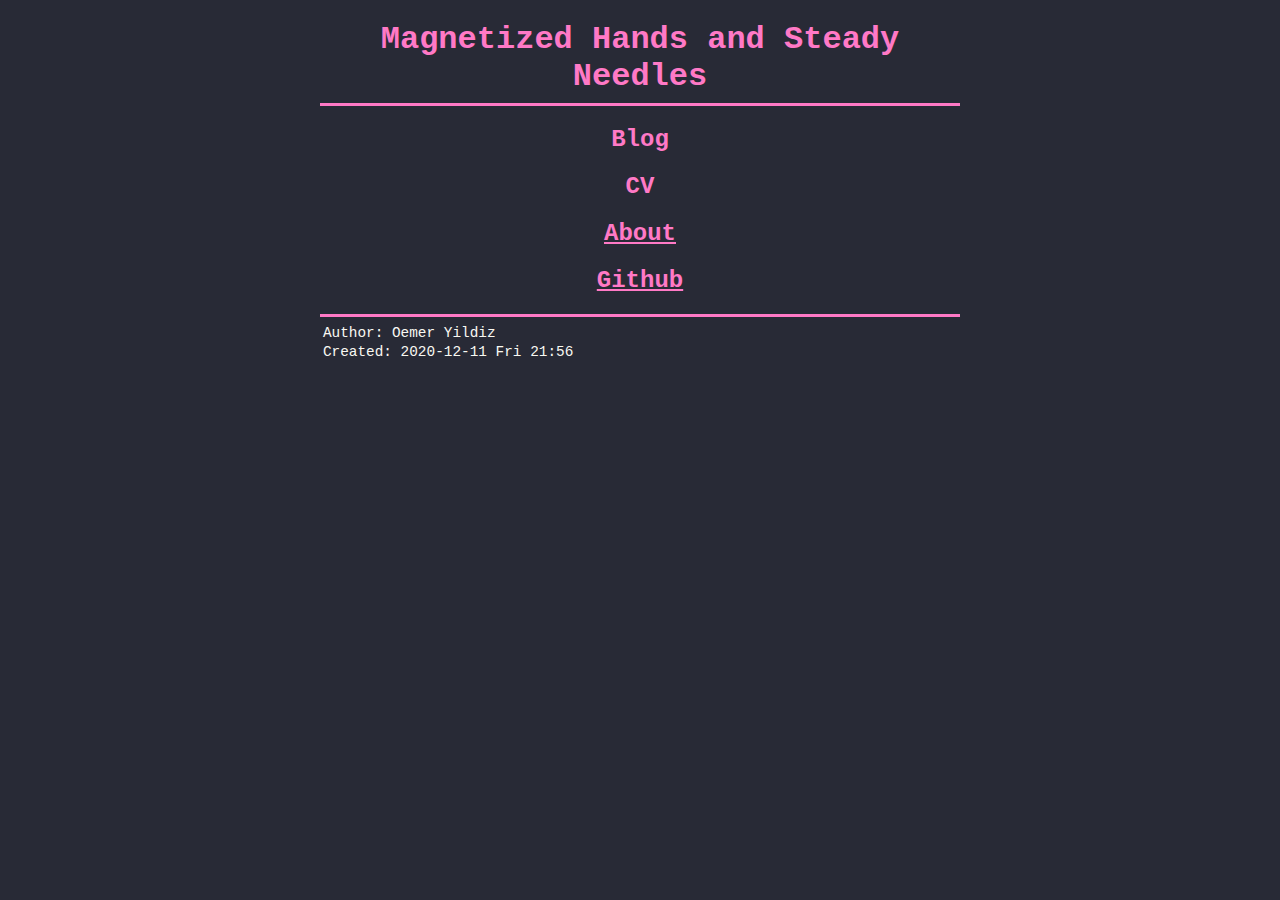
==== index.html @ 8933bb03 "201211 bump" ====
<?xml version="1.0" encoding="utf-8"?>
<!DOCTYPE html PUBLIC "-//W3C//DTD XHTML 1.0 Strict//EN"
"http://www.w3.org/TR/xhtml1/DTD/xhtml1-strict.dtd">
<html xmlns="http://www.w3.org/1999/xhtml" lang="en" xml:lang="en">
<head>
<!-- 2020-12-11 Fri 21:56 -->
<meta http-equiv="Content-Type" content="text/html;charset=utf-8" />
<meta name="viewport" content="width=device-width, initial-scale=1" />
<title>Magnetized Hands and Steady Needles</title>
<meta name="generator" content="Org mode" />
<meta name="author" content="Oemer Yildiz" />
<style type="text/css">
 <!--/*--><![CDATA[/*><!--*/
  .title  { text-align: center;
             margin-bottom: .2em; }
  .subtitle { text-align: center;
              font-size: medium;
              font-weight: bold;
              margin-top:0; }
  .todo   { font-family: monospace; color: red; }
  .done   { font-family: monospace; color: green; }
  .priority { font-family: monospace; color: orange; }
  .tag    { background-color: #eee; font-family: monospace;
            padding: 2px; font-size: 80%; font-weight: normal; }
  .timestamp { color: #bebebe; }
  .timestamp-kwd { color: #5f9ea0; }
  .org-right  { margin-left: auto; margin-right: 0px;  text-align: right; }
  .org-left   { margin-left: 0px;  margin-right: auto; text-align: left; }
  .org-center { margin-left: auto; margin-right: auto; text-align: center; }
  .underline { text-decoration: underline; }
  #postamble p, #preamble p { font-size: 90%; margin: .2em; }
  p.verse { margin-left: 3%; }
  pre {
    border: 1px solid #ccc;
    box-shadow: 3px 3px 3px #eee;
    padding: 8pt;
    font-family: monospace;
    overflow: auto;
    margin: 1.2em;
  }
  pre.src {
    position: relative;
    overflow: auto;
    padding-top: 1.2em;
  }
  pre.src:before {
    display: none;
    position: absolute;
    background-color: white;
    top: -10px;
    right: 10px;
    padding: 3px;
    border: 1px solid black;
  }
  pre.src:hover:before { display: inline;}
  /* Languages per Org manual */
  pre.src-asymptote:before { content: 'Asymptote'; }
  pre.src-awk:before { content: 'Awk'; }
  pre.src-C:before { content: 'C'; }
  /* pre.src-C++ doesn't work in CSS */
  pre.src-clojure:before { content: 'Clojure'; }
  pre.src-css:before { content: 'CSS'; }
  pre.src-D:before { content: 'D'; }
  pre.src-ditaa:before { content: 'ditaa'; }
  pre.src-dot:before { content: 'Graphviz'; }
  pre.src-calc:before { content: 'Emacs Calc'; }
  pre.src-emacs-lisp:before { content: 'Emacs Lisp'; }
  pre.src-fortran:before { content: 'Fortran'; }
  pre.src-gnuplot:before { content: 'gnuplot'; }
  pre.src-haskell:before { content: 'Haskell'; }
  pre.src-hledger:before { content: 'hledger'; }
  pre.src-java:before { content: 'Java'; }
  pre.src-js:before { content: 'Javascript'; }
  pre.src-latex:before { content: 'LaTeX'; }
  pre.src-ledger:before { content: 'Ledger'; }
  pre.src-lisp:before { content: 'Lisp'; }
  pre.src-lilypond:before { content: 'Lilypond'; }
  pre.src-lua:before { content: 'Lua'; }
  pre.src-matlab:before { content: 'MATLAB'; }
  pre.src-mscgen:before { content: 'Mscgen'; }
  pre.src-ocaml:before { content: 'Objective Caml'; }
  pre.src-octave:before { content: 'Octave'; }
  pre.src-org:before { content: 'Org mode'; }
  pre.src-oz:before { content: 'OZ'; }
  pre.src-plantuml:before { content: 'Plantuml'; }
  pre.src-processing:before { content: 'Processing.js'; }
  pre.src-python:before { content: 'Python'; }
  pre.src-R:before { content: 'R'; }
  pre.src-ruby:before { content: 'Ruby'; }
  pre.src-sass:before { content: 'Sass'; }
  pre.src-scheme:before { content: 'Scheme'; }
  pre.src-screen:before { content: 'Gnu Screen'; }
  pre.src-sed:before { content: 'Sed'; }
  pre.src-sh:before { content: 'shell'; }
  pre.src-sql:before { content: 'SQL'; }
  pre.src-sqlite:before { content: 'SQLite'; }
  /* additional languages in org.el's org-babel-load-languages alist */
  pre.src-forth:before { content: 'Forth'; }
  pre.src-io:before { content: 'IO'; }
  pre.src-J:before { content: 'J'; }
  pre.src-makefile:before { content: 'Makefile'; }
  pre.src-maxima:before { content: 'Maxima'; }
  pre.src-perl:before { content: 'Perl'; }
  pre.src-picolisp:before { content: 'Pico Lisp'; }
  pre.src-scala:before { content: 'Scala'; }
  pre.src-shell:before { content: 'Shell Script'; }
  pre.src-ebnf2ps:before { content: 'ebfn2ps'; }
  /* additional language identifiers per "defun org-babel-execute"
       in ob-*.el */
  pre.src-cpp:before  { content: 'C++'; }
  pre.src-abc:before  { content: 'ABC'; }
  pre.src-coq:before  { content: 'Coq'; }
  pre.src-groovy:before  { content: 'Groovy'; }
  /* additional language identifiers from org-babel-shell-names in
     ob-shell.el: ob-shell is the only babel language using a lambda to put
     the execution function name together. */
  pre.src-bash:before  { content: 'bash'; }
  pre.src-csh:before  { content: 'csh'; }
  pre.src-ash:before  { content: 'ash'; }
  pre.src-dash:before  { content: 'dash'; }
  pre.src-ksh:before  { content: 'ksh'; }
  pre.src-mksh:before  { content: 'mksh'; }
  pre.src-posh:before  { content: 'posh'; }
  /* Additional Emacs modes also supported by the LaTeX listings package */
  pre.src-ada:before { content: 'Ada'; }
  pre.src-asm:before { content: 'Assembler'; }
  pre.src-caml:before { content: 'Caml'; }
  pre.src-delphi:before { content: 'Delphi'; }
  pre.src-html:before { content: 'HTML'; }
  pre.src-idl:before { content: 'IDL'; }
  pre.src-mercury:before { content: 'Mercury'; }
  pre.src-metapost:before { content: 'MetaPost'; }
  pre.src-modula-2:before { content: 'Modula-2'; }
  pre.src-pascal:before { content: 'Pascal'; }
  pre.src-ps:before { content: 'PostScript'; }
  pre.src-prolog:before { content: 'Prolog'; }
  pre.src-simula:before { content: 'Simula'; }
  pre.src-tcl:before { content: 'tcl'; }
  pre.src-tex:before { content: 'TeX'; }
  pre.src-plain-tex:before { content: 'Plain TeX'; }
  pre.src-verilog:before { content: 'Verilog'; }
  pre.src-vhdl:before { content: 'VHDL'; }
  pre.src-xml:before { content: 'XML'; }
  pre.src-nxml:before { content: 'XML'; }
  /* add a generic configuration mode; LaTeX export needs an additional
     (add-to-list 'org-latex-listings-langs '(conf " ")) in .emacs */
  pre.src-conf:before { content: 'Configuration File'; }

  table { border-collapse:collapse; }
  caption.t-above { caption-side: top; }
  caption.t-bottom { caption-side: bottom; }
  td, th { vertical-align:top;  }
  th.org-right  { text-align: center;  }
  th.org-left   { text-align: center;   }
  th.org-center { text-align: center; }
  td.org-right  { text-align: right;  }
  td.org-left   { text-align: left;   }
  td.org-center { text-align: center; }
  dt { font-weight: bold; }
  .footpara { display: inline; }
  .footdef  { margin-bottom: 1em; }
  .figure { padding: 1em; }
  .figure p { text-align: center; }
  .equation-container {
    display: table;
    text-align: center;
    width: 100%;
  }
  .equation {
    vertical-align: middle;
  }
  .equation-label {
    display: table-cell;
    text-align: right;
    vertical-align: middle;
  }
  .inlinetask {
    padding: 10px;
    border: 2px solid gray;
    margin: 10px;
    background: #ffffcc;
  }
  #org-div-home-and-up
   { text-align: right; font-size: 70%; white-space: nowrap; }
  textarea { overflow-x: auto; }
  .linenr { font-size: smaller }
  .code-highlighted { background-color: #ffff00; }
  .org-info-js_info-navigation { border-style: none; }
  #org-info-js_console-label
    { font-size: 10px; font-weight: bold; white-space: nowrap; }
  .org-info-js_search-highlight
    { background-color: #ffff00; color: #000000; font-weight: bold; }
  .org-svg { width: 90%; }
  /*]]>*/-->
</style>
<link rel="stylesheet"
                  href="css/default.css" type="text/css"/>
<script type="text/javascript">
// @license magnet:?xt=urn:btih:e95b018ef3580986a04669f1b5879592219e2a7a&dn=public-domain.txt Public Domain
<!--/*--><![CDATA[/*><!--*/
     function CodeHighlightOn(elem, id)
     {
       var target = document.getElementById(id);
       if(null != target) {
         elem.classList.add("code-highlighted");
         target.classList.add("code-highlighted");
       }
     }
     function CodeHighlightOff(elem, id)
     {
       var target = document.getElementById(id);
       if(null != target) {
         elem.classList.remove("code-highlighted");
         target.classList.remove("code-highlighted");
       }
     }
    /*]]>*///-->
// @license-end
</script>
</head>
<body>
<div id="content">
<h1 class="title">Magnetized Hands and Steady Needles</h1>
<hr></hr>

<div id="outline-container-orgfd28c47" class="outline-2">
<h2 id="orgfd28c47">Blog</h2>
</div>
<div id="outline-container-org558f007" class="outline-2">
<h2 id="org558f007">CV</h2>
</div>
<div id="outline-container-org6ab0204" class="outline-2">
<h2 id="org6ab0204"><a href="about.html">About</a></h2>
</div>
<div id="outline-container-org5783518" class="outline-2">
<h2 id="org5783518"><a href="https://github.com/ofyildiz">Github</a></h2>
<div class="outline-text-2" id="text-org5783518">
<hr></hr>
</div>
</div>
</div>
<div id="postamble" class="status">
<p class="author">Author: Oemer Yildiz</p>
<p class="date">Created: 2020-12-11 Fri 21:56</p>
</div>
</body>
</html>
---- css/default.css ----
body {
background-color: #282a36;
color: #f8f8f2;
font-size: 1rem;
font-family: Liberation Mono;
text-align: justify;
margin-left: 25%;
margin-right: 25%;
}

table {
width: auto;
margin-left: auto;
margin-right: auto;
}

h1 {
color: #ff79c6;
text-align: center;
}

h2 {
color: #ff79c6;
text-align: center;
}

hr {
border: 3px solid #ff79c6;
border-style: none none solid;
}

a:link {
color: #ff79c6;
}

a:visited {
color: #bd93f9;
}

a:hover {
color: #ff79c6;
}

a:active {
color: #bd93f9;
}
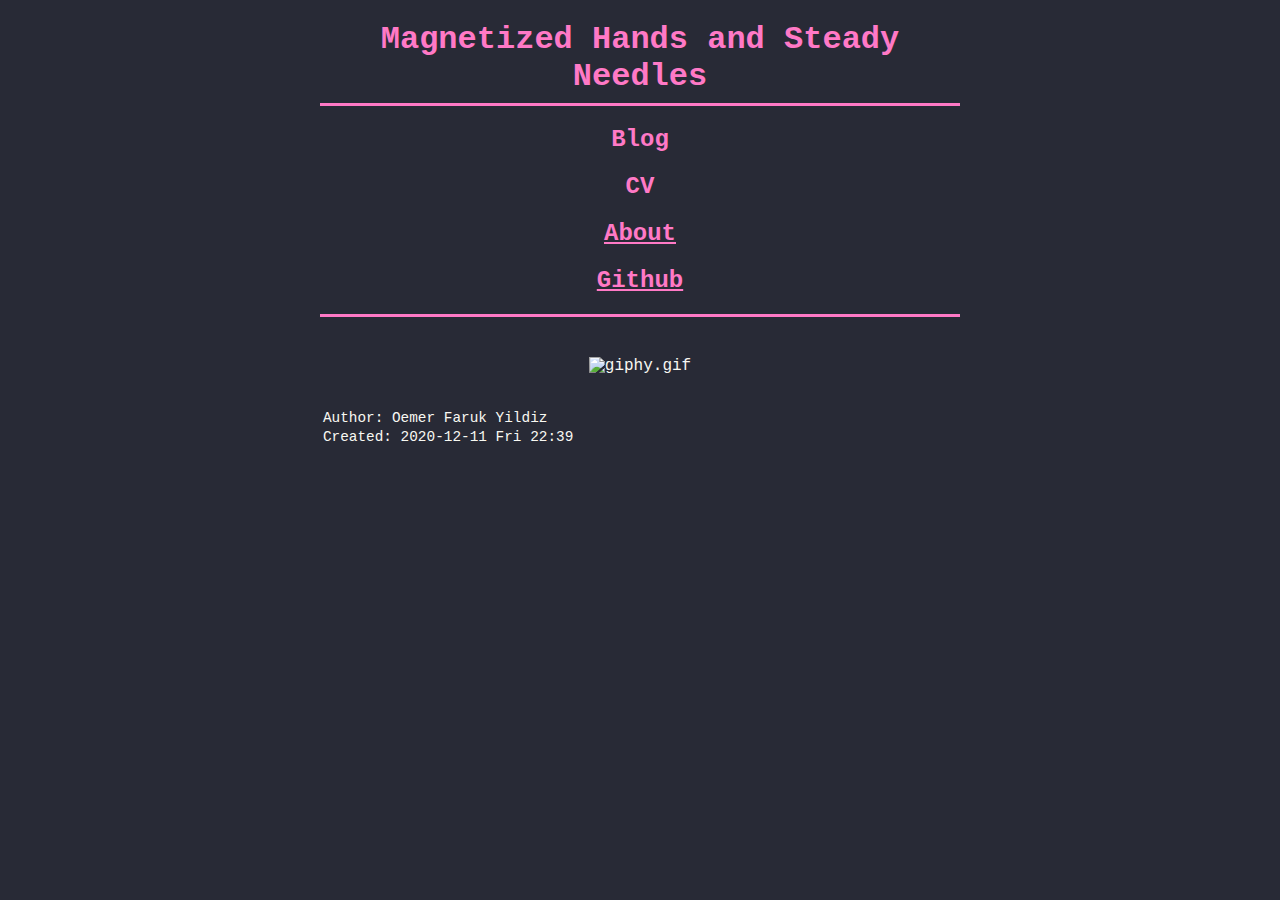
==== commit fa4cac77: "201211224844 bump" ====
--- a/index.html
+++ b/index.html
@@ -3,12 +3,12 @@
 "http://www.w3.org/TR/xhtml1/DTD/xhtml1-strict.dtd">
 <html xmlns="http://www.w3.org/1999/xhtml" lang="en" xml:lang="en">
 <head>
-<!-- 2020-12-11 Fri 21:56 -->
+<!-- 2020-12-11 Fri 22:39 -->
 <meta http-equiv="Content-Type" content="text/html;charset=utf-8" />
 <meta name="viewport" content="width=device-width, initial-scale=1" />
 <title>Magnetized Hands and Steady Needles</title>
 <meta name="generator" content="Org mode" />
-<meta name="author" content="Oemer Yildiz" />
+<meta name="author" content="Oemer Faruk Yildiz" />
 <style type="text/css">
  <!--/*--><![CDATA[/*><!--*/
   .title  { text-align: center;
@@ -236,12 +236,18 @@
 <h2 id="org5783518"><a href="https://github.com/ofyildiz">Github</a></h2>
 <div class="outline-text-2" id="text-org5783518">
 <hr></hr>
+
+
+<div id="org2d385ca" class="figure">
+<p><img src="https://media.giphy.com/media/FqdGGgugkC4Xm/giphy.gif" alt="giphy.gif" />
+</p>
+</div>
 </div>
 </div>
 </div>
 <div id="postamble" class="status">
-<p class="author">Author: Oemer Yildiz</p>
-<p class="date">Created: 2020-12-11 Fri 21:56</p>
+<p class="author">Author: Oemer Faruk Yildiz</p>
+<p class="date">Created: 2020-12-11 Fri 22:39</p>
 </div>
 </body>
 </html>
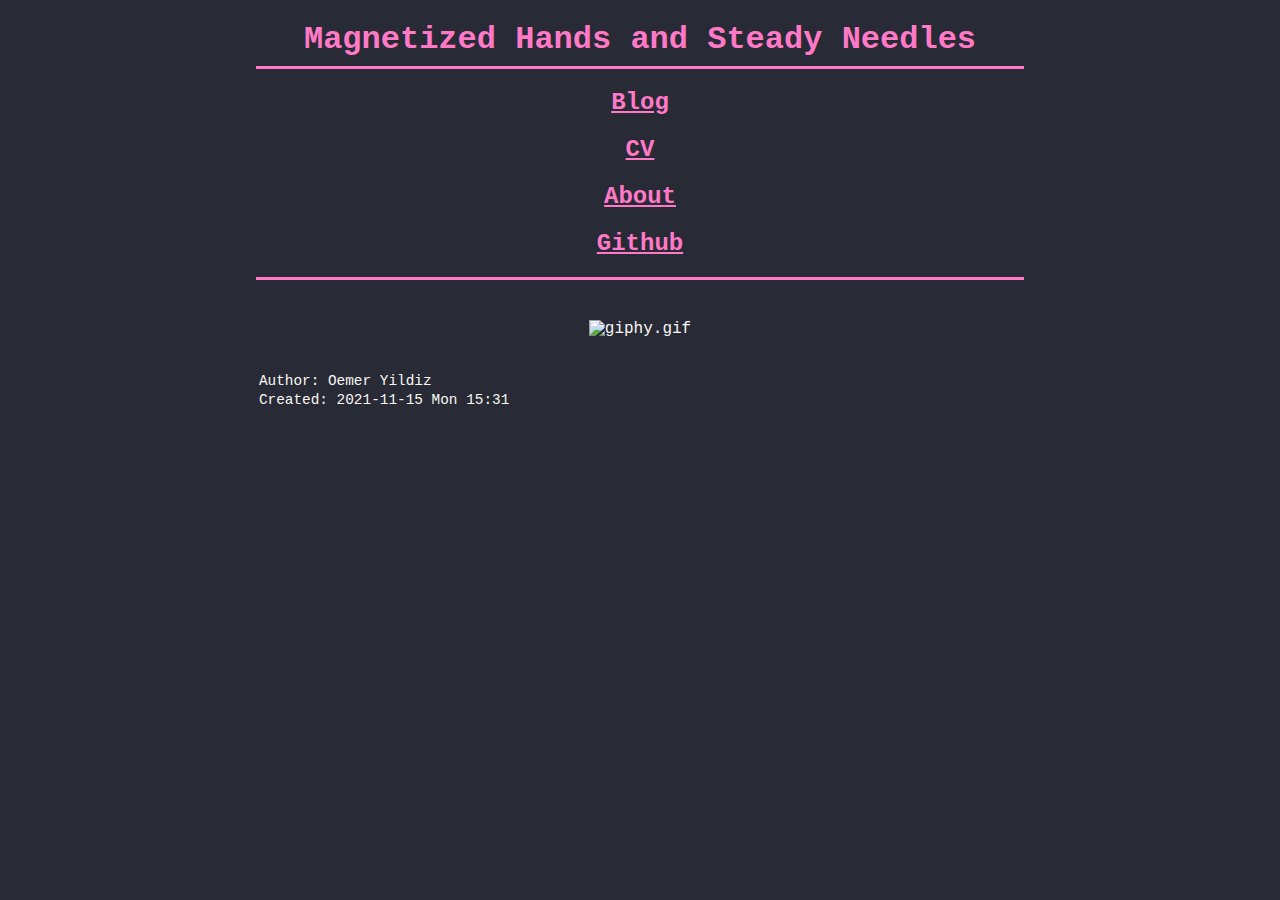
==== commit 9931c227: "bump 211115153617" ====
--- a/index.html
+++ b/index.html
@@ -3,14 +3,14 @@
 "http://www.w3.org/TR/xhtml1/DTD/xhtml1-strict.dtd">
 <html xmlns="http://www.w3.org/1999/xhtml" lang="en" xml:lang="en">
 <head>
-<!-- 2020-12-11 Fri 22:39 -->
+<!-- 2021-11-15 Mon 15:31 -->
 <meta http-equiv="Content-Type" content="text/html;charset=utf-8" />
 <meta name="viewport" content="width=device-width, initial-scale=1" />
 <title>Magnetized Hands and Steady Needles</title>
-<meta name="generator" content="Org mode" />
-<meta name="author" content="Oemer Faruk Yildiz" />
-<style type="text/css">
- <!--/*--><![CDATA[/*><!--*/
+<meta name="author" content="Oemer Yildiz" />
+<meta name="generator" content="Org Mode" />
+<style>
+  #content { max-width: 60em; margin: auto; }
   .title  { text-align: center;
              margin-bottom: .2em; }
   .subtitle { text-align: center;
@@ -31,8 +31,9 @@
   #postamble p, #preamble p { font-size: 90%; margin: .2em; }
   p.verse { margin-left: 3%; }
   pre {
-    border: 1px solid #ccc;
-    box-shadow: 3px 3px 3px #eee;
+    border: 1px solid #e6e6e6;
+    border-radius: 3px;
+    background-color: #f2f2f2;
     padding: 8pt;
     font-family: monospace;
     overflow: auto;
@@ -41,21 +42,21 @@
   pre.src {
     position: relative;
     overflow: auto;
-    padding-top: 1.2em;
   }
   pre.src:before {
     display: none;
     position: absolute;
-    background-color: white;
-    top: -10px;
-    right: 10px;
+    top: -8px;
+    right: 12px;
     padding: 3px;
-    border: 1px solid black;
-  }
-  pre.src:hover:before { display: inline;}
+    color: #555;
+    background-color: #f2f2f299;
+  }
+  pre.src:hover:before { display: inline; margin-top: 14px;}
   /* Languages per Org manual */
   pre.src-asymptote:before { content: 'Asymptote'; }
   pre.src-awk:before { content: 'Awk'; }
+  pre.src-authinfo::before { content: 'Authinfo'; }
   pre.src-C:before { content: 'C'; }
   /* pre.src-C++ doesn't work in CSS */
   pre.src-clojure:before { content: 'Clojure'; }
@@ -191,54 +192,31 @@
   .org-info-js_search-highlight
     { background-color: #ffff00; color: #000000; font-weight: bold; }
   .org-svg { width: 90%; }
-  /*]]>*/-->
 </style>
 <link rel="stylesheet"
                   href="css/default.css" type="text/css"/>
-<script type="text/javascript">
-// @license magnet:?xt=urn:btih:e95b018ef3580986a04669f1b5879592219e2a7a&dn=public-domain.txt Public Domain
-<!--/*--><![CDATA[/*><!--*/
-     function CodeHighlightOn(elem, id)
-     {
-       var target = document.getElementById(id);
-       if(null != target) {
-         elem.classList.add("code-highlighted");
-         target.classList.add("code-highlighted");
-       }
-     }
-     function CodeHighlightOff(elem, id)
-     {
-       var target = document.getElementById(id);
-       if(null != target) {
-         elem.classList.remove("code-highlighted");
-         target.classList.remove("code-highlighted");
-       }
-     }
-    /*]]>*///-->
-// @license-end
-</script>
 </head>
 <body>
-<div id="content">
+<div id="content" class="content">
 <h1 class="title">Magnetized Hands and Steady Needles</h1>
 <hr></hr>
 
-<div id="outline-container-orgfd28c47" class="outline-2">
-<h2 id="orgfd28c47">Blog</h2>
-</div>
-<div id="outline-container-org558f007" class="outline-2">
-<h2 id="org558f007">CV</h2>
-</div>
-<div id="outline-container-org6ab0204" class="outline-2">
-<h2 id="org6ab0204"><a href="about.html">About</a></h2>
-</div>
-<div id="outline-container-org5783518" class="outline-2">
-<h2 id="org5783518"><a href="https://github.com/ofyildiz">Github</a></h2>
-<div class="outline-text-2" id="text-org5783518">
+<div id="outline-container-org78b7f13" class="outline-2">
+<h2 id="org78b7f13"><a href="blog.html">Blog</a></h2>
+</div>
+<div id="outline-container-org58130aa" class="outline-2">
+<h2 id="org58130aa"><a href="cv.html">CV</a></h2>
+</div>
+<div id="outline-container-orged291c2" class="outline-2">
+<h2 id="orged291c2"><a href="about.html">About</a></h2>
+</div>
+<div id="outline-container-orge62630d" class="outline-2">
+<h2 id="orge62630d"><a href="https://github.com/ofyildiz">Github</a></h2>
+<div class="outline-text-2" id="text-orge62630d">
 <hr></hr>
 
 
-<div id="org2d385ca" class="figure">
+<div id="orgba57576" class="figure">
 <p><img src="https://media.giphy.com/media/FqdGGgugkC4Xm/giphy.gif" alt="giphy.gif" />
 </p>
 </div>
@@ -246,8 +224,8 @@
 </div>
 </div>
 <div id="postamble" class="status">
-<p class="author">Author: Oemer Faruk Yildiz</p>
-<p class="date">Created: 2020-12-11 Fri 22:39</p>
+<p class="author">Author: Oemer Yildiz</p>
+<p class="date">Created: 2021-11-15 Mon 15:31</p>
 </div>
 </body>
 </html>
--- a/css/default.css
+++ b/css/default.css
@@ -4,14 +4,19 @@
 font-size: 1rem;
 font-family: Liberation Mono;
 text-align: justify;
-margin-left: 25%;
-margin-right: 25%;
+margin-left: 20%;
+margin-right: 20%;
 }
 
 table {
 width: auto;
 margin-left: auto;
 margin-right: auto;
+}
+
+img {
+max-width: 100%;
+width: auto;
 }
 
 h1 {
@@ -44,3 +49,8 @@
 a:active {
 color: #bd93f9;
 }
+
+pre {
+background: #282a36;
+background-color: #282a36;
+}
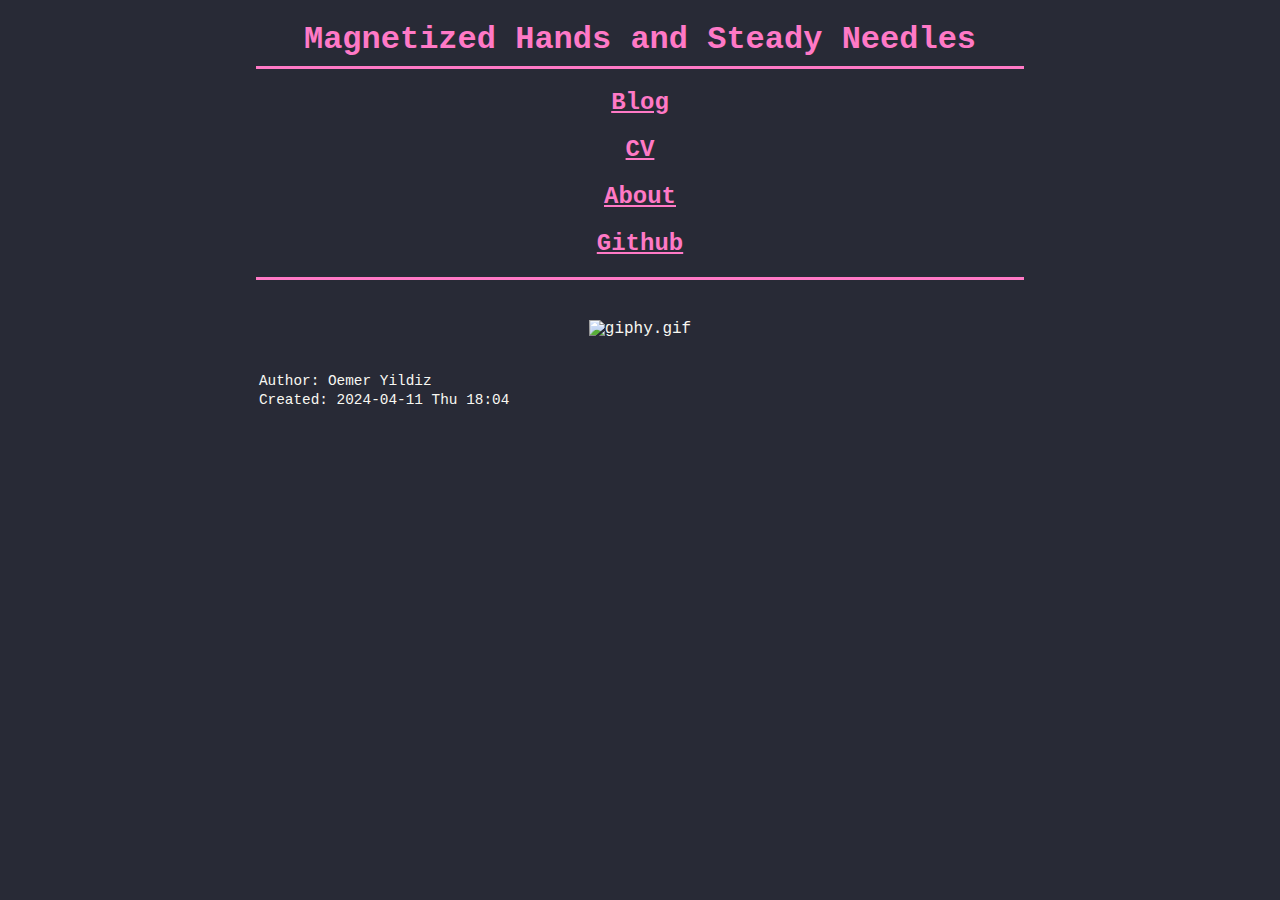
==== commit b60a4127: "240411180858" ====
--- a/index.html
+++ b/index.html
@@ -3,7 +3,7 @@
 "http://www.w3.org/TR/xhtml1/DTD/xhtml1-strict.dtd">
 <html xmlns="http://www.w3.org/1999/xhtml" lang="en" xml:lang="en">
 <head>
-<!-- 2021-11-15 Mon 15:31 -->
+<!-- 2024-04-11 Thu 18:04 -->
 <meta http-equiv="Content-Type" content="text/html;charset=utf-8" />
 <meta name="viewport" content="width=device-width, initial-scale=1" />
 <title>Magnetized Hands and Steady Needles</title>
@@ -191,7 +191,7 @@
     { font-size: 10px; font-weight: bold; white-space: nowrap; }
   .org-info-js_search-highlight
     { background-color: #ffff00; color: #000000; font-weight: bold; }
-  .org-svg { width: 90%; }
+  .org-svg { }
 </style>
 <link rel="stylesheet"
                   href="css/default.css" type="text/css"/>
@@ -201,22 +201,22 @@
 <h1 class="title">Magnetized Hands and Steady Needles</h1>
 <hr></hr>
 
-<div id="outline-container-org78b7f13" class="outline-2">
-<h2 id="org78b7f13"><a href="blog.html">Blog</a></h2>
-</div>
-<div id="outline-container-org58130aa" class="outline-2">
-<h2 id="org58130aa"><a href="cv.html">CV</a></h2>
-</div>
-<div id="outline-container-orged291c2" class="outline-2">
-<h2 id="orged291c2"><a href="about.html">About</a></h2>
-</div>
-<div id="outline-container-orge62630d" class="outline-2">
-<h2 id="orge62630d"><a href="https://github.com/ofyildiz">Github</a></h2>
-<div class="outline-text-2" id="text-orge62630d">
+<div id="outline-container-org5f7b086" class="outline-2">
+<h2 id="org5f7b086"><a href="blog.html">Blog</a></h2>
+</div>
+<div id="outline-container-org6042947" class="outline-2">
+<h2 id="org6042947"><a href="cv.html">CV</a></h2>
+</div>
+<div id="outline-container-org6a80148" class="outline-2">
+<h2 id="org6a80148"><a href="about.html">About</a></h2>
+</div>
+<div id="outline-container-org838c49f" class="outline-2">
+<h2 id="org838c49f"><a href="https://github.com/ofyildiz">Github</a></h2>
+<div class="outline-text-2" id="text-org838c49f">
 <hr></hr>
 
 
-<div id="orgba57576" class="figure">
+<div id="org22a108c" class="figure">
 <p><img src="https://media.giphy.com/media/FqdGGgugkC4Xm/giphy.gif" alt="giphy.gif" />
 </p>
 </div>
@@ -225,7 +225,7 @@
 </div>
 <div id="postamble" class="status">
 <p class="author">Author: Oemer Yildiz</p>
-<p class="date">Created: 2021-11-15 Mon 15:31</p>
+<p class="date">Created: 2024-04-11 Thu 18:04</p>
 </div>
 </body>
-</html>
+</html>